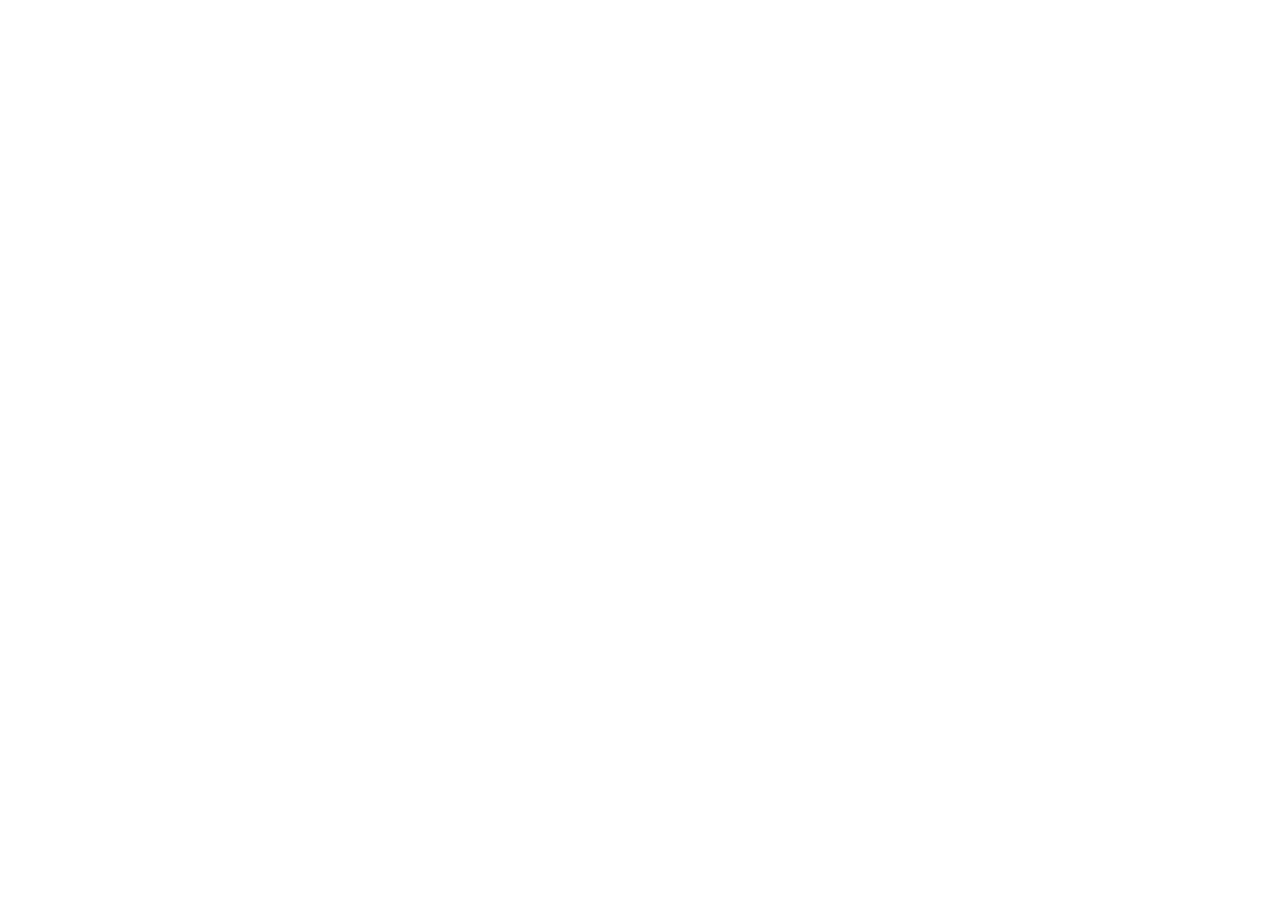
==== src/index.html @ 6a83c1c2 "p" ====
<!doctype html>
<html lang="en">
<head>
  <meta charset="utf-8">
  <title>TopFront</title>
  <base href="/">

  <meta name="viewport" content="width=device-width, initial-scale=1">
  <link rel="icon" type="image/x-icon" href="favicon.ico">
</head>
<body>
  <app-root></app-root>
</body>
</html>
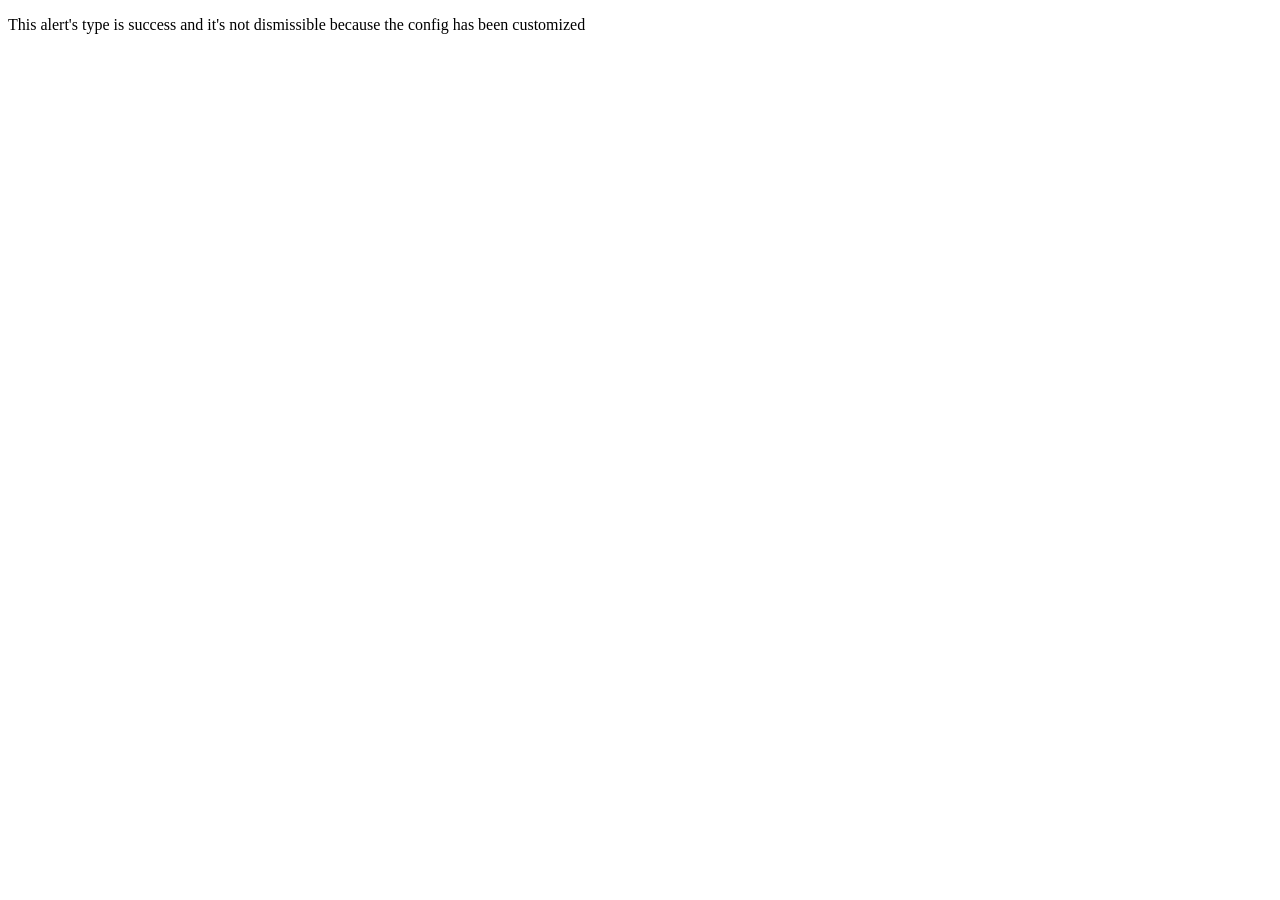
==== commit 7f2f370b: "css" ====
--- a/src/index.html
+++ b/src/index.html
@@ -9,6 +9,13 @@
   <link rel="icon" type="image/x-icon" href="favicon.ico">
 </head>
 <body>
+
+    <p>
+        <ngb-alert>
+          This alert's type is success and it's not dismissible because the config has been customized
+        </ngb-alert>
+      </p>
+      
   <app-root></app-root>
 </body>
 </html>
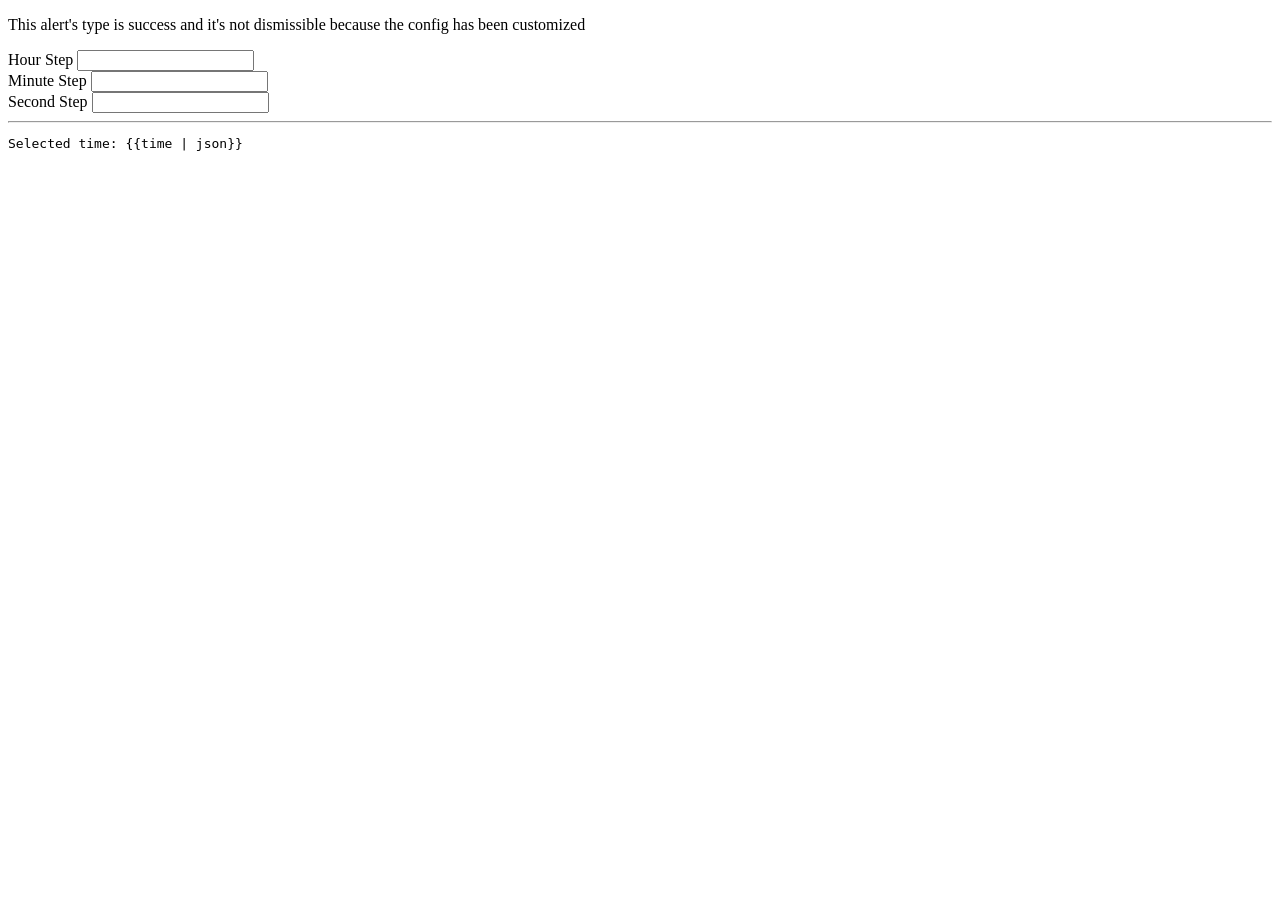
==== commit 0172aba3: "md" ====
--- a/src/index.html
+++ b/src/index.html
@@ -15,7 +15,27 @@
           This alert's type is success and it's not dismissible because the config has been customized
         </ngb-alert>
       </p>
-      
+
+      <ngb-timepicker [(ngModel)]="time" [seconds]="true"
+      [hourStep]="hourStep" [minuteStep]="minuteStep" [secondStep]="secondStep"></ngb-timepicker>
+  
+  <div class="row">
+      <div class="col-sm-3">
+          <label for="changeHourStep">Hour Step</label>
+          <input id="changeHourStep" type="number" class="form-control form-control-sm" [(ngModel)]="hourStep" />
+      </div>
+      <div class="col-sm-3">
+          <label for="changeMinuteStep">Minute Step</label>
+          <input id="changeMinuteStep" type="number" class="form-control form-control-sm" [(ngModel)]="minuteStep" />
+      </div>
+      <div class="col-sm-3">
+          <label for="changeSecondStep">Second Step</label>
+          <input id="changeSecondStep" type="number" class="form-control form-control-sm" [(ngModel)]="secondStep" />
+      </div>
+  </div>
+  <hr>
+  <pre>Selected time: {{time | json}}</pre> 
+
   <app-root></app-root>
 </body>
 </html>
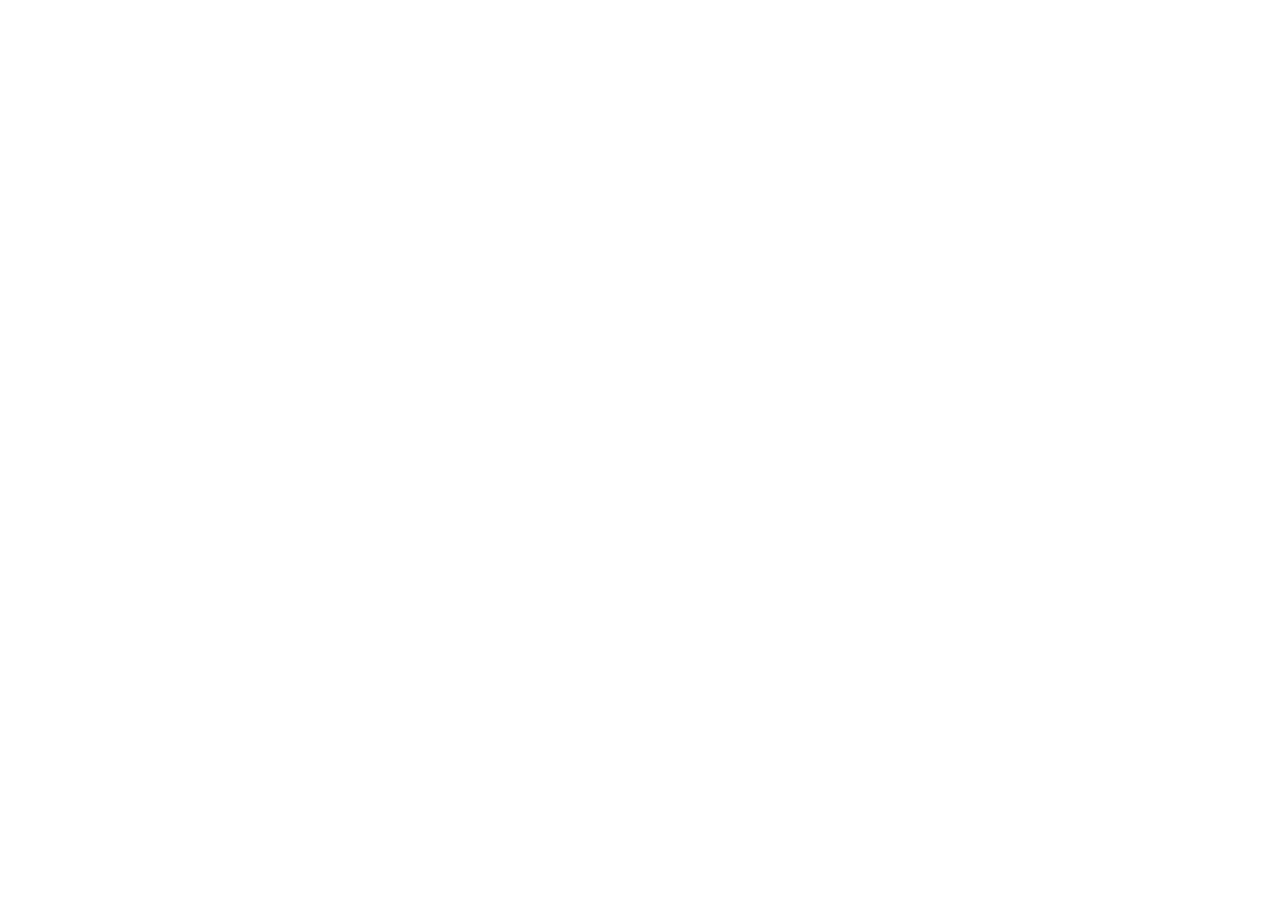
==== commit a010f1ec: "f" ====
--- a/src/index.html
+++ b/src/index.html
@@ -10,32 +10,7 @@
 </head>
 <body>
 
-    <p>
-        <ngb-alert>
-          This alert's type is success and it's not dismissible because the config has been customized
-        </ngb-alert>
-      </p>
-
-      <ngb-timepicker [(ngModel)]="time" [seconds]="true"
-      [hourStep]="hourStep" [minuteStep]="minuteStep" [secondStep]="secondStep"></ngb-timepicker>
-  
-  <div class="row">
-      <div class="col-sm-3">
-          <label for="changeHourStep">Hour Step</label>
-          <input id="changeHourStep" type="number" class="form-control form-control-sm" [(ngModel)]="hourStep" />
-      </div>
-      <div class="col-sm-3">
-          <label for="changeMinuteStep">Minute Step</label>
-          <input id="changeMinuteStep" type="number" class="form-control form-control-sm" [(ngModel)]="minuteStep" />
-      </div>
-      <div class="col-sm-3">
-          <label for="changeSecondStep">Second Step</label>
-          <input id="changeSecondStep" type="number" class="form-control form-control-sm" [(ngModel)]="secondStep" />
-      </div>
-  </div>
-  <hr>
-  <pre>Selected time: {{time | json}}</pre> 
-
+   
   <app-root></app-root>
 </body>
 </html>
